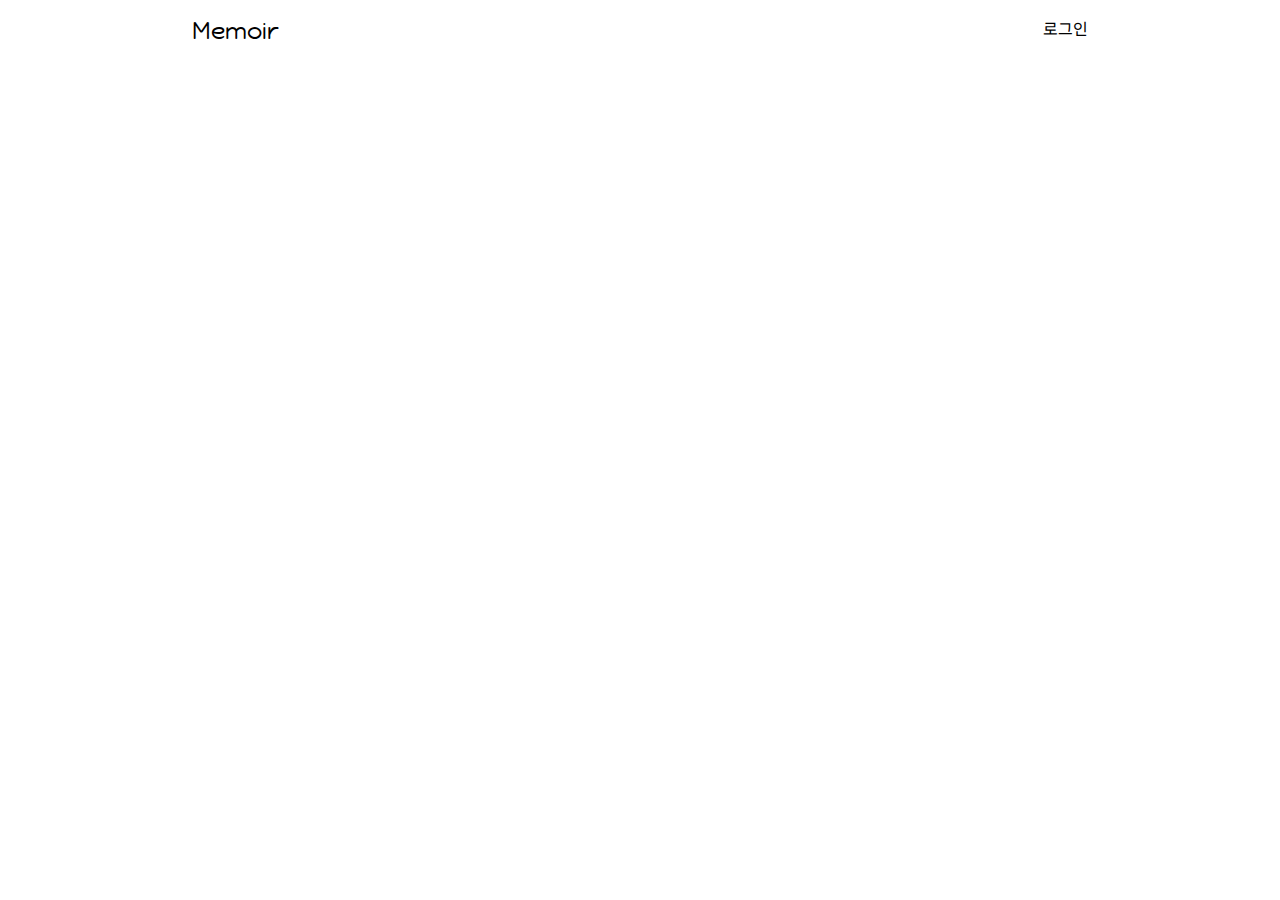
==== src/index.html @ 74cf9db9 "레포지토리 이동" ====
<!DOCTYPE html>
<html lang="en">
  <head>
    <meta charset="UTF-8" />
    <meta http-equiv="X-UA-Compatible" content="IE=edge" />
    <meta name="viewport" content="width=device-width, initial-scale=1.0" />
    <title>Memoir</title>
  </head>
  <body>
      </body>
    <link rel="stylesheet" href="index.css" />
    <link
      href="https://fonts.googleapis.com/css2?family=Happy+Monkey&display=swap"
      rel="stylesheet"
    />
    <link
      href="https://fonts.googleapis.com/css2?family=Noto+Sans+KR&display=swap"
      rel="stylesheet"
    />
    <link rel="stylesheet" href="globalStyle.css" />
    <title>Memoir</title>
  </head>
  <body>
    <header>
      <div class="container">
        <a class="logo">Memoir</a>
        <a class="login" href="../src/login/login.html">로그인</a>
      </div>
    </header>
    <script src="index.js"></script>
  </body>
</html>
---- src/index.css ----
.login{
    font-size: 16px;
    color: black;
    text-decoration: none;
  }
---- src/globalStyle.css ----
* {
  padding: 0;
  margin: 0;
  box-sizing: border-box;
  font-family: "Noto Sans KR";
  font-size: 16px;
}
.logo {
  font-size: 24px;
  font-family: "Happy Monkey";
  color: black;
  text-decoration: none;
}
.container {
  display: flex;
  justify-content: space-between;
  width: 70%;
  margin: 0 auto;
  margin-top: 16px;
}
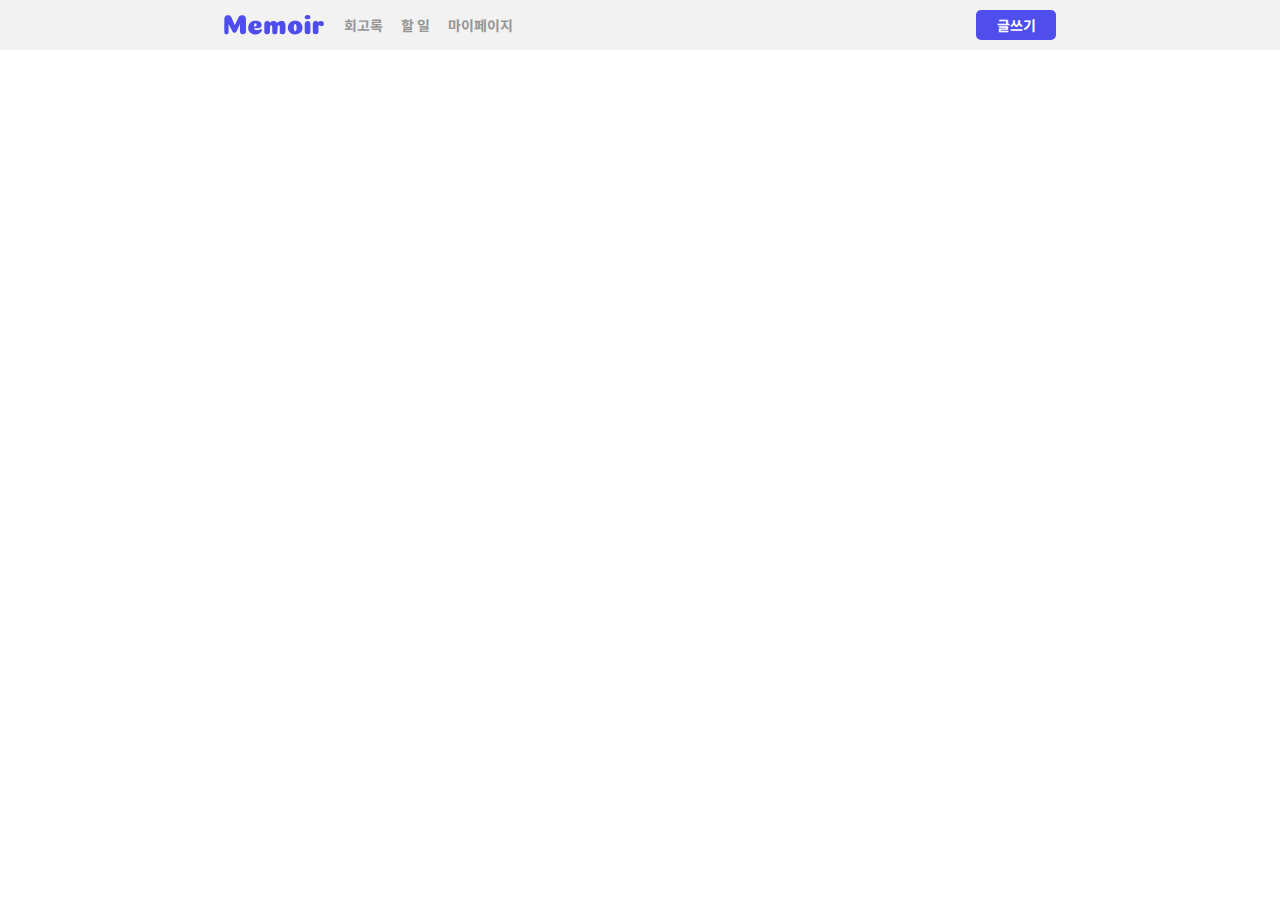
==== commit d30b87f3: "Merge pull request #1 from submit-memoir/feature/header" ====
--- a/src/index.html
+++ b/src/index.html
@@ -4,27 +4,24 @@
     <meta charset="UTF-8" />
     <meta http-equiv="X-UA-Compatible" content="IE=edge" />
     <meta name="viewport" content="width=device-width, initial-scale=1.0" />
+    <link rel="icon" href="./assets/Group 61.png">
     <title>Memoir</title>
-  </head>
-  <body>
-      </body>
-    <link rel="stylesheet" href="index.css" />
-    <link
-      href="https://fonts.googleapis.com/css2?family=Happy+Monkey&display=swap"
-      rel="stylesheet"
-    />
     <link
       href="https://fonts.googleapis.com/css2?family=Noto+Sans+KR&display=swap"
       rel="stylesheet"
     />
     <link rel="stylesheet" href="globalStyle.css" />
-    <title>Memoir</title>
   </head>
   <body>
     <header>
       <div class="container">
-        <a class="logo">Memoir</a>
-        <a class="login" href="../src/login/login.html">로그인</a>
+        <div class="bata">
+          <img src="./assets/Memoir.svg" class="logo">
+          <a href="" class="bar1">회고록</a>
+          <a href="" class="bar2">할 일</a>
+          <a href="" class="bar3">마이페이지</a>
+        </div>
+        <button class="textreg">글쓰기</button>
       </div>
     </header>
     <script src="index.js"></script>
--- a/src/globalStyle.css
+++ b/src/globalStyle.css
@@ -5,16 +5,45 @@
   font-family: "Noto Sans KR";
   font-size: 16px;
 }
-.logo {
-  font-size: 24px;
-  font-family: "Happy Monkey";
-  color: black;
-  text-decoration: none;
+header{
+  background-color: #F2F2F2;
+  height: 50px;
+  display: flex;
+  align-items: center;
 }
 .container {
   display: flex;
   justify-content: space-between;
-  width: 70%;
+  align-items: center;
+  width: 65%;
   margin: 0 auto;
-  margin-top: 16px;
+}
+.bata{
+  display: flex;
+  align-items: center;
+}
+.logo{
+  width: 100px;
+  margin-right: 20px;
+}
+.textreg{
+  width: 80px;
+  height: 30px;
+  font-size: 14px;
+  font-weight: bold;
+  border: none;
+  border-radius: 5px;
+  background-color: #4F4EED;
+  color: white;
+}
+.bata > a{
+  margin-right: 18px;
+  text-decoration: none;
+  color: black;
+  font-size: 14px;
+  font-weight: bold;
+  color: #969696;
+}
+.bata > a:hover{
+  color: #4F4EED;
 }